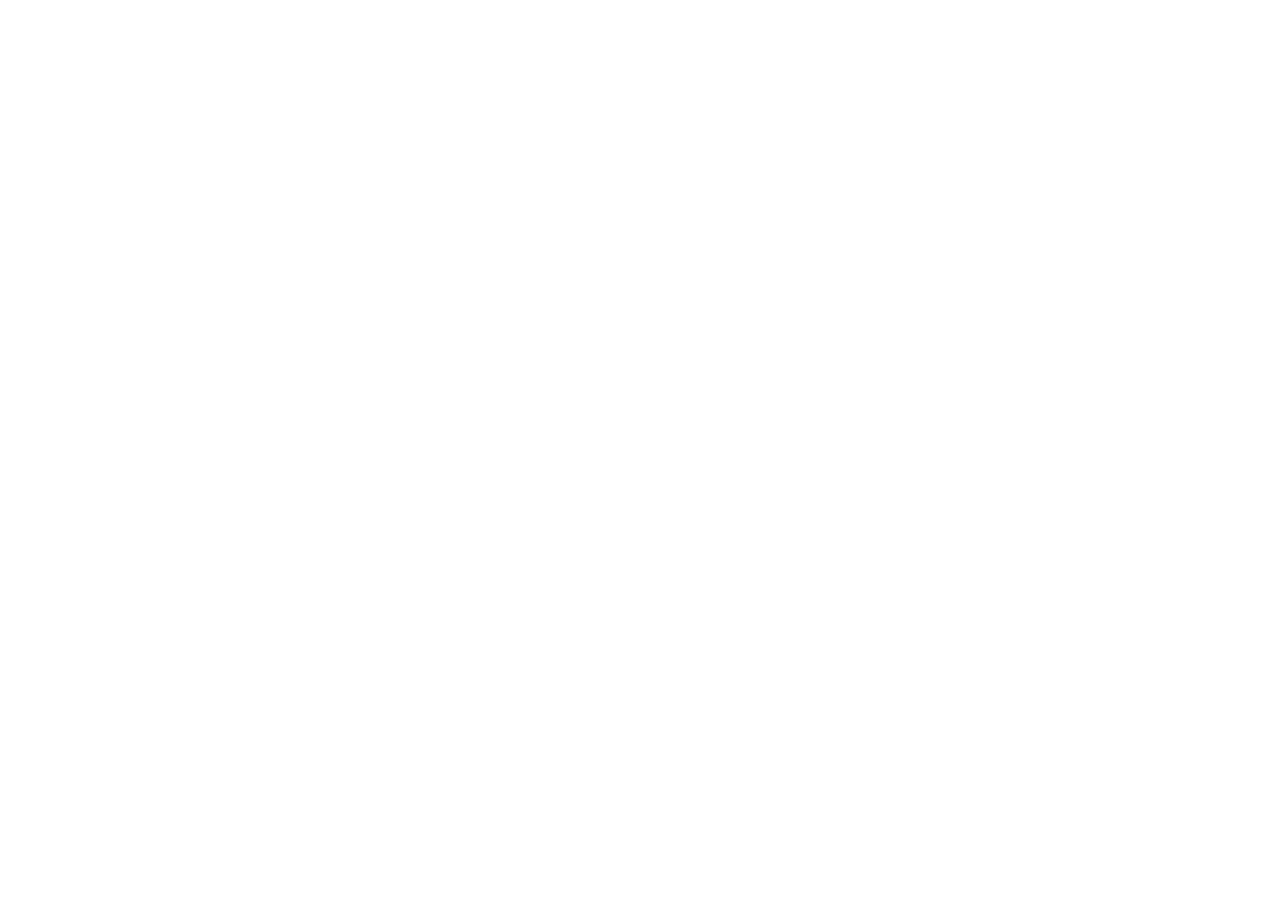
==== Week-1/project1/index.html @ f3611ce7 "title add" ====
<!DOCTYPE html>
<html lang="en">
<head>
    <meta charset="UTF-8">
    <meta http-equiv="X-UA-Compatible" content="IE=edge">
    <meta name="viewport" content="width=device-width, initial-scale=1.0">
    <title>Blog Web App</title>
</head>
<body>
    
</body>
</html>
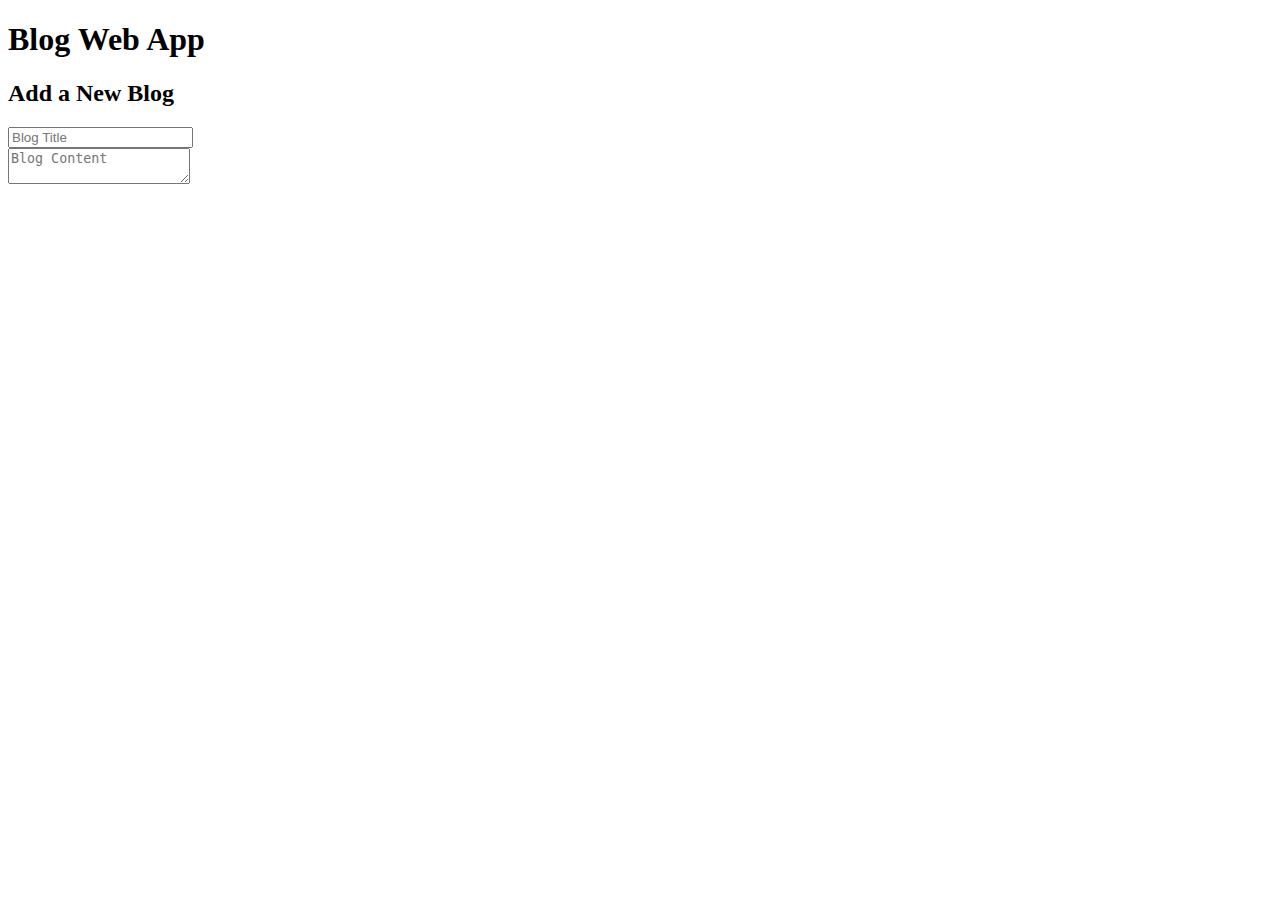
==== commit 879ff5d8: "h1 , h2 and text area  added" ====
--- a/Week-1/project1/index.html
+++ b/Week-1/project1/index.html
@@ -7,6 +7,17 @@
     <title>Blog Web App</title>
 </head>
 <body>
-    
+    <h1>Blog Web App</h1>
+    <div class="container">
+        <h2>Add a New Blog</h2>
+        <div class="input-group">
+            <input type="text" id="blogTitleInput" placeholder="Blog Title">
+        </div>
+        <div class="input-group">
+            <textarea id="blogContentInput" placeholder="Blog Content"></textarea>
+        </div>
+
+        
+</div>
 </body>
 </html>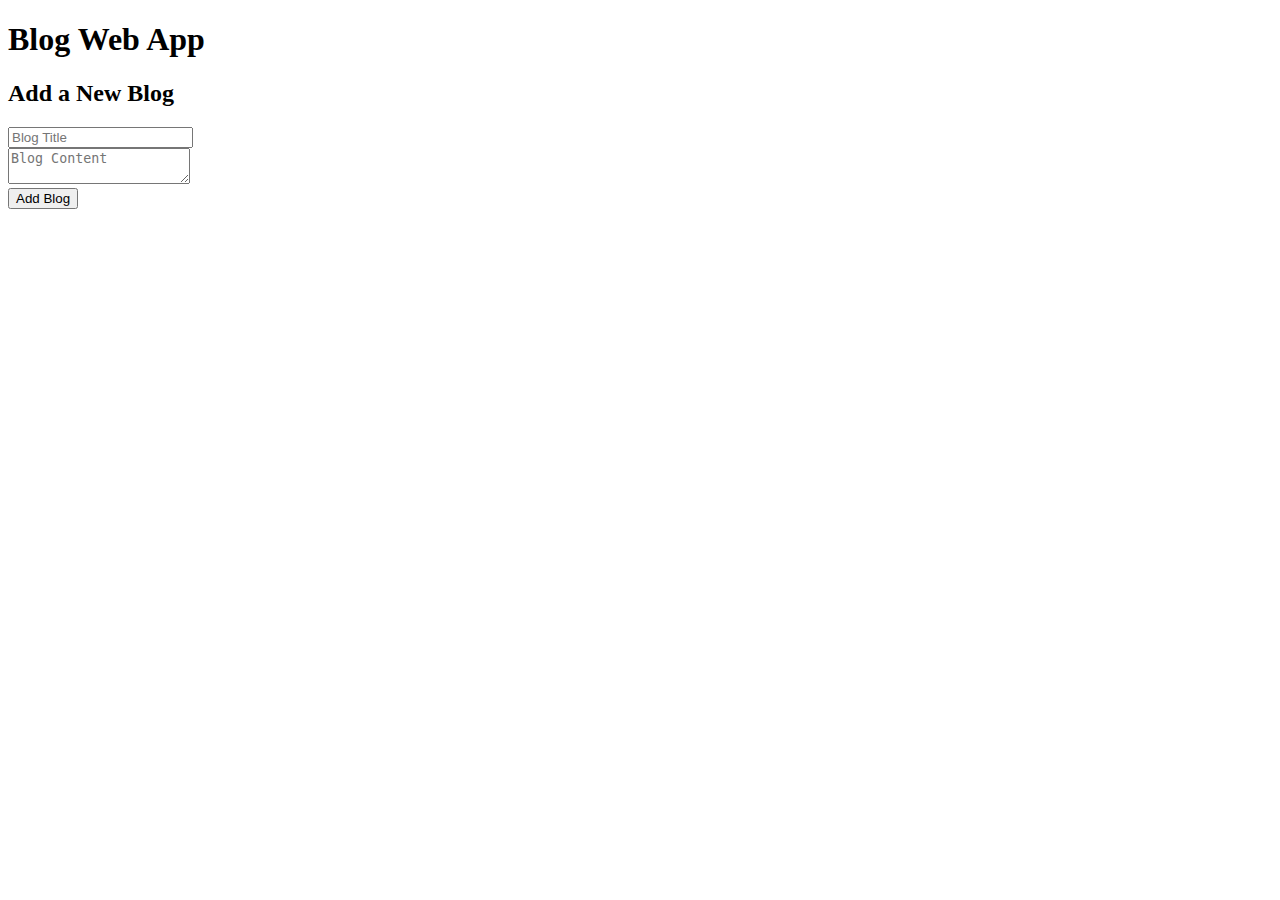
==== commit 8d7e4f51: "button added" ====
--- a/Week-1/project1/index.html
+++ b/Week-1/project1/index.html
@@ -16,8 +16,9 @@
         <div class="input-group">
             <textarea id="blogContentInput" placeholder="Blog Content"></textarea>
         </div>
+<div class="input-group">
+    <button id="addBlogButton">Add Blog</button>
 
-        
 </div>
 </body>
 </html>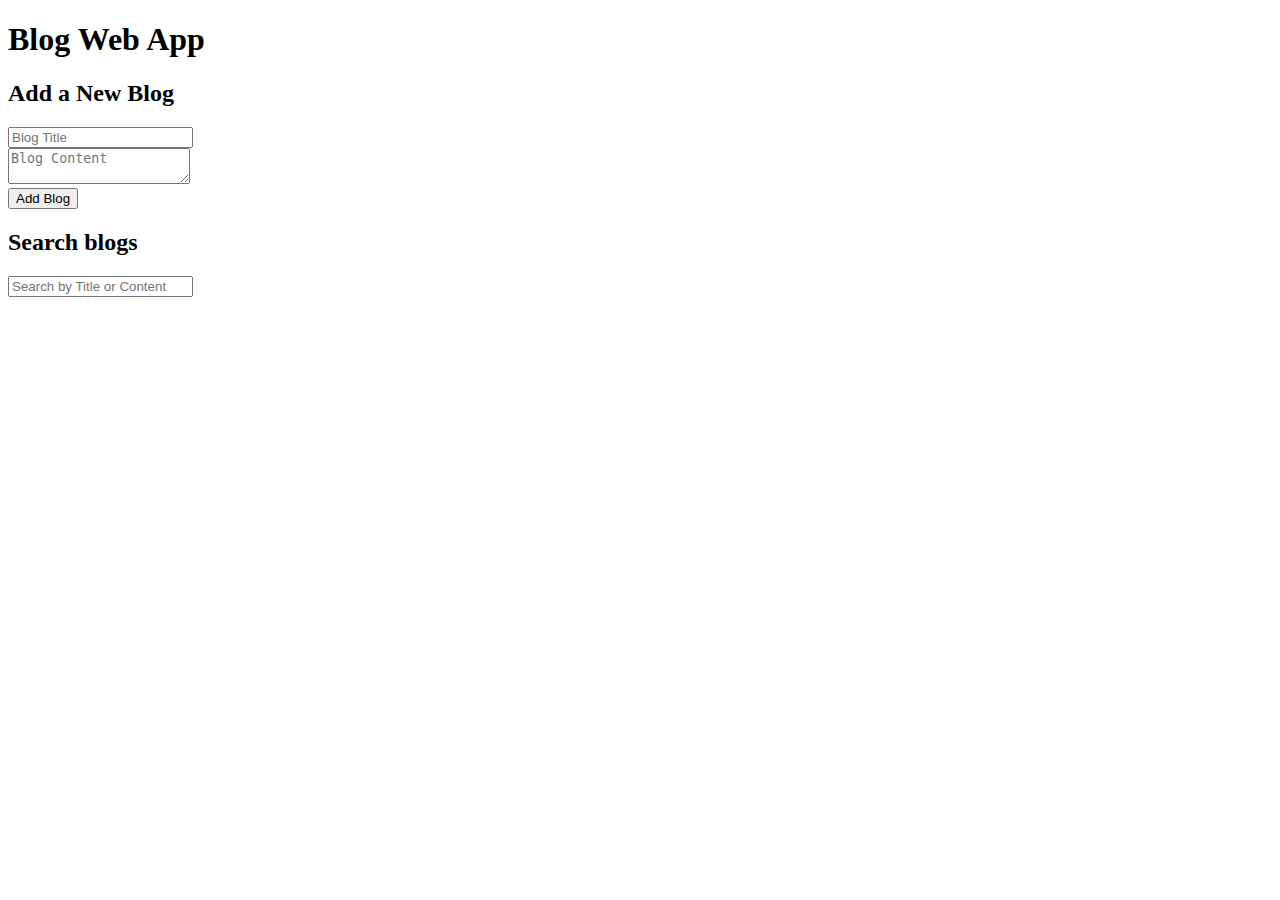
==== commit c6e61808: "search box added" ====
--- a/Week-1/project1/index.html
+++ b/Week-1/project1/index.html
@@ -18,6 +18,13 @@
         </div>
 <div class="input-group">
     <button id="addBlogButton">Add Blog</button>
+    </div>
+    
+    <h2>Search blogs</h2>
+    <div class="input-group search">
+        <input type="text" id="searchInput" placeholder="Search by Title or Content">
+    </div>
+    <div id="blogsContainer"></div>
 
 </div>
 </body>
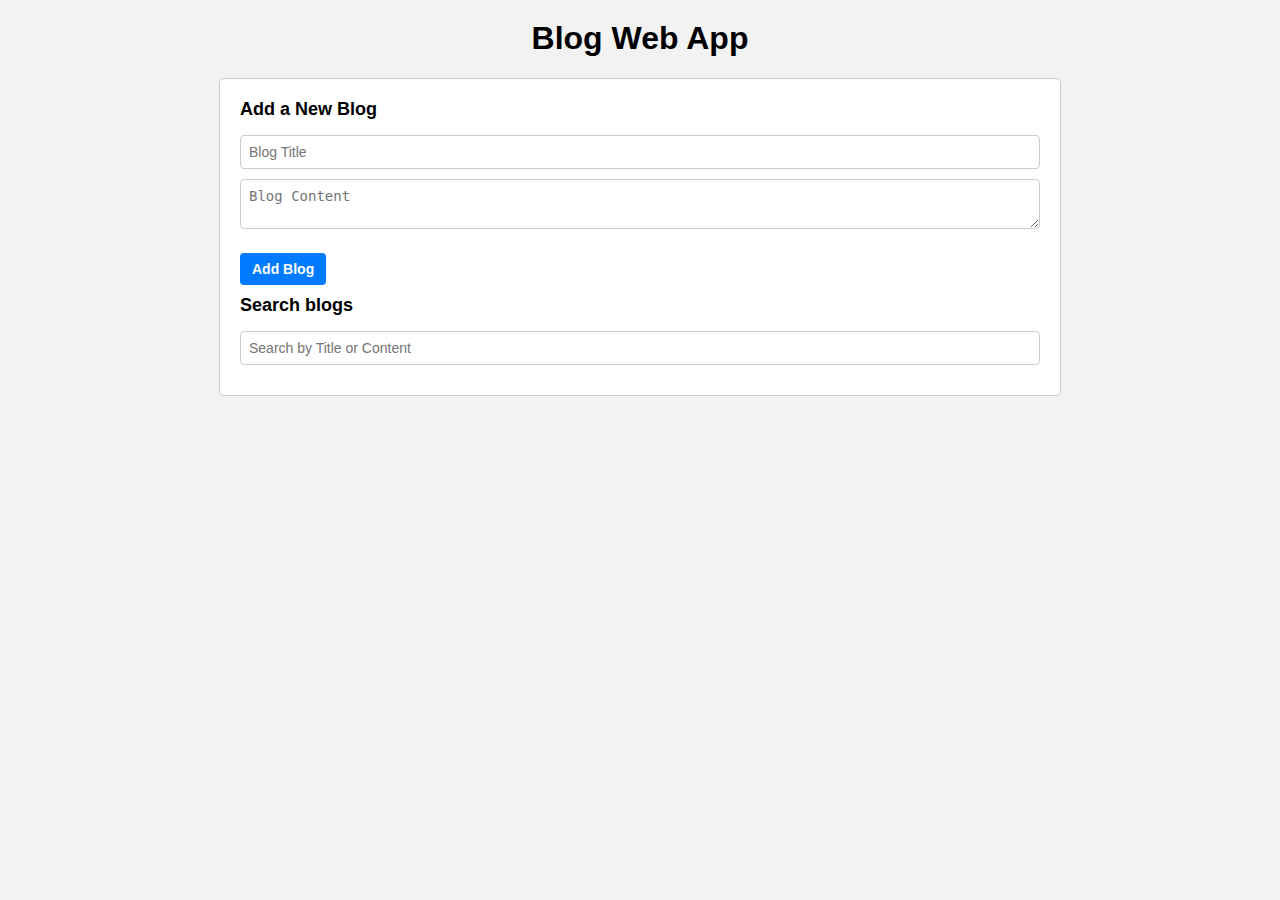
==== commit 21db91fc: "minor  changes" ====
--- a/Week-1/project1/index.html
+++ b/Week-1/project1/index.html
@@ -5,6 +5,8 @@
     <meta http-equiv="X-UA-Compatible" content="IE=edge">
     <meta name="viewport" content="width=device-width, initial-scale=1.0">
     <title>Blog Web App</title>
+    <link rel="stylesheet" href="/Week-1/project1/style.css" />
+
 </head>
 <body>
     <h1>Blog Web App</h1>
@@ -19,7 +21,7 @@
 <div class="input-group">
     <button id="addBlogButton">Add Blog</button>
     </div>
-    
+
     <h2>Search blogs</h2>
     <div class="input-group search">
         <input type="text" id="searchInput" placeholder="Search by Title or Content">
@@ -28,4 +30,6 @@
 
 </div>
 </body>
+<script src="/Week-1/project1/index.js"></script>
+
 </html>--- a/Week-1/project1/style.css
+++ b/Week-1/project1/style.css
@@ -0,0 +1,94 @@
+
+    body {
+      font-family: Arial, sans-serif;
+      margin: 0;
+      padding: 20px;
+      background-color: #f2f2f2;
+    }
+    
+    h1 {
+      margin-top: 0;
+      text-align: center;
+    }
+    
+    .container {
+      max-width: 800px;
+      margin: 0 auto;
+      background-color: #fff;
+      border: 1px solid #ccc;
+      border-radius: 5px;
+      padding: 20px;
+    }
+    
+    #blogsContainer {
+      display: flex;
+      flex-wrap: wrap;
+      justify-content: space-between;
+    }
+    
+    .blogCard {
+      width: 300px;
+      margin-bottom: 20px;
+      padding: 10px;
+      border: 1px solid #ccc;
+      border-radius: 5px;
+      background-color: #fff;
+      box-shadow: 0 2px 4px rgba(0, 0, 0, 0.1);
+    }
+    
+    h2 {
+      margin-top: 0;
+      font-size: 18px;
+    }
+    
+    p {
+      margin-top: 10px;
+      font-size: 14px;
+      line-height: 1.5;
+    }
+    
+    button {
+      margin-top: 10px;
+      padding: 8px 12px;
+      font-size: 14px;
+      font-weight: bold;
+      color: #fff;
+      background-color: #007bff;
+      border: none;
+      border-radius: 4px;
+      cursor: pointer;
+    }
+    
+    button:hover {
+      background-color: #0056b3;
+    }
+    
+    input[type="text"],
+    textarea {
+      width: 100%;
+      padding: 8px;
+      font-size: 14px;
+      border: 1px solid #ccc;
+      border-radius: 4px;
+      box-sizing: border-box;
+      resize: vertical;
+    }
+    
+    input[type="text"]:focus,
+    textarea:focus {
+      outline: none;
+      border-color: #007bff;
+    }
+    
+    .input-group {
+      margin-bottom: 10px;
+    }
+
+    .input-group.search {
+      display: flex;
+      align-items: center;
+    }
+    
+    .input-group.search input[type="text"] {
+      flex: 1;
+    }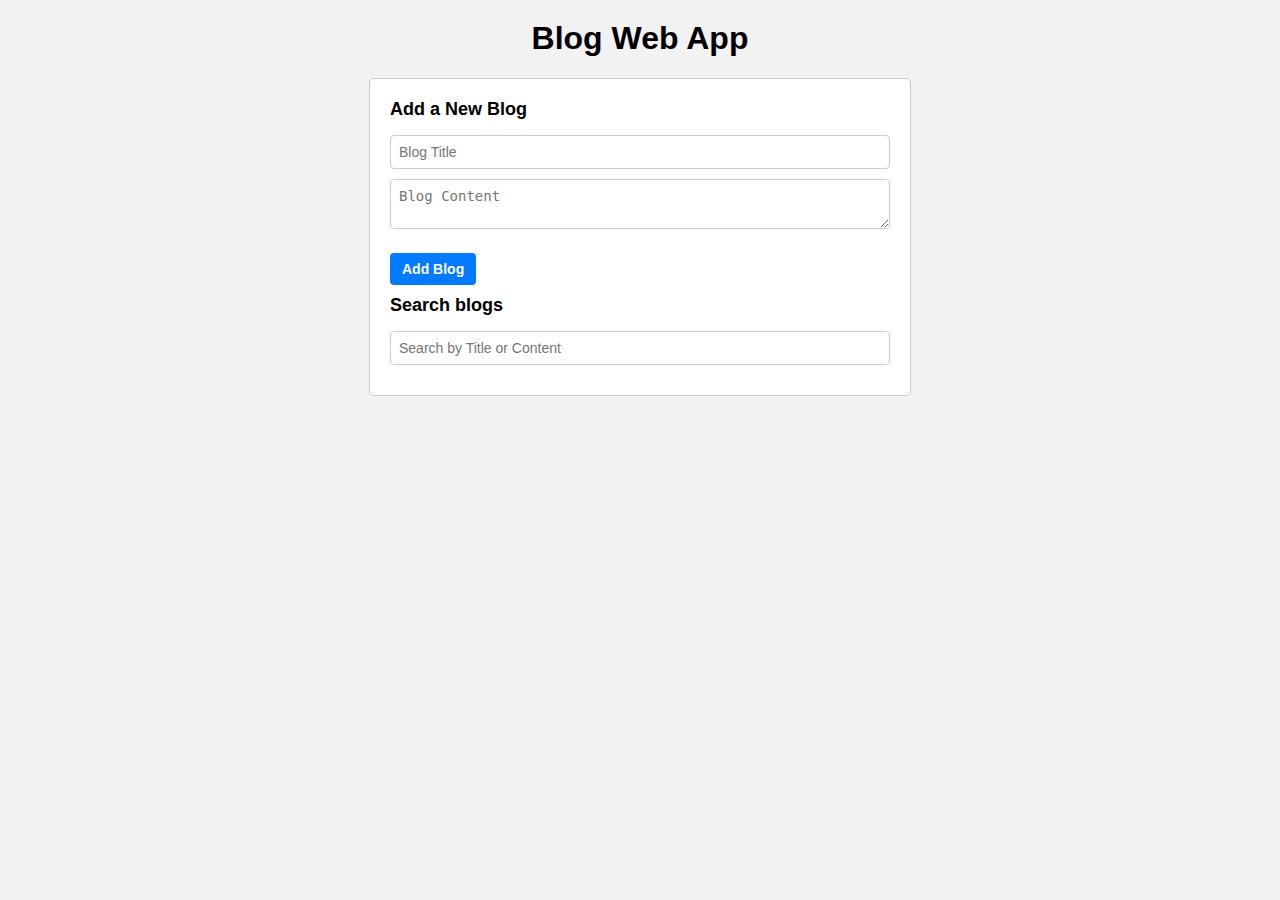
==== commit 16d80f8a: "completed" ====
--- a/Week-1/project1/index.html
+++ b/Week-1/project1/index.html
@@ -9,7 +9,12 @@
 
 </head>
 <body>
-    <h1>Blog Web App</h1>
+<h1>Blog Web App</h1>
+
+
+
+
+
     <div class="container">
         <h2>Add a New Blog</h2>
         <div class="input-group">
--- a/Week-1/project1/style.css
+++ b/Week-1/project1/style.css
@@ -12,7 +12,7 @@
     }
     
     .container {
-      max-width: 800px;
+      max-width: 500px;
       margin: 0 auto;
       background-color: #fff;
       border: 1px solid #ccc;
@@ -21,20 +21,25 @@
     }
     
     #blogsContainer {
+        background-color: #444f5c;
       display: flex;
       flex-wrap: wrap;
       justify-content: space-between;
     }
     
     .blogCard {
-      width: 300px;
+      width: 400px;
       margin-bottom: 20px;
-      padding: 10px;
+      margin-top: 35px;
+      margin-inline-start: 4%;
+      padding: 30px;
       border: 1px solid #ccc;
+      
       border-radius: 5px;
       background-color: #fff;
       box-shadow: 0 2px 4px rgba(0, 0, 0, 0.1);
     }
+    
     
     h2 {
       margin-top: 0;
